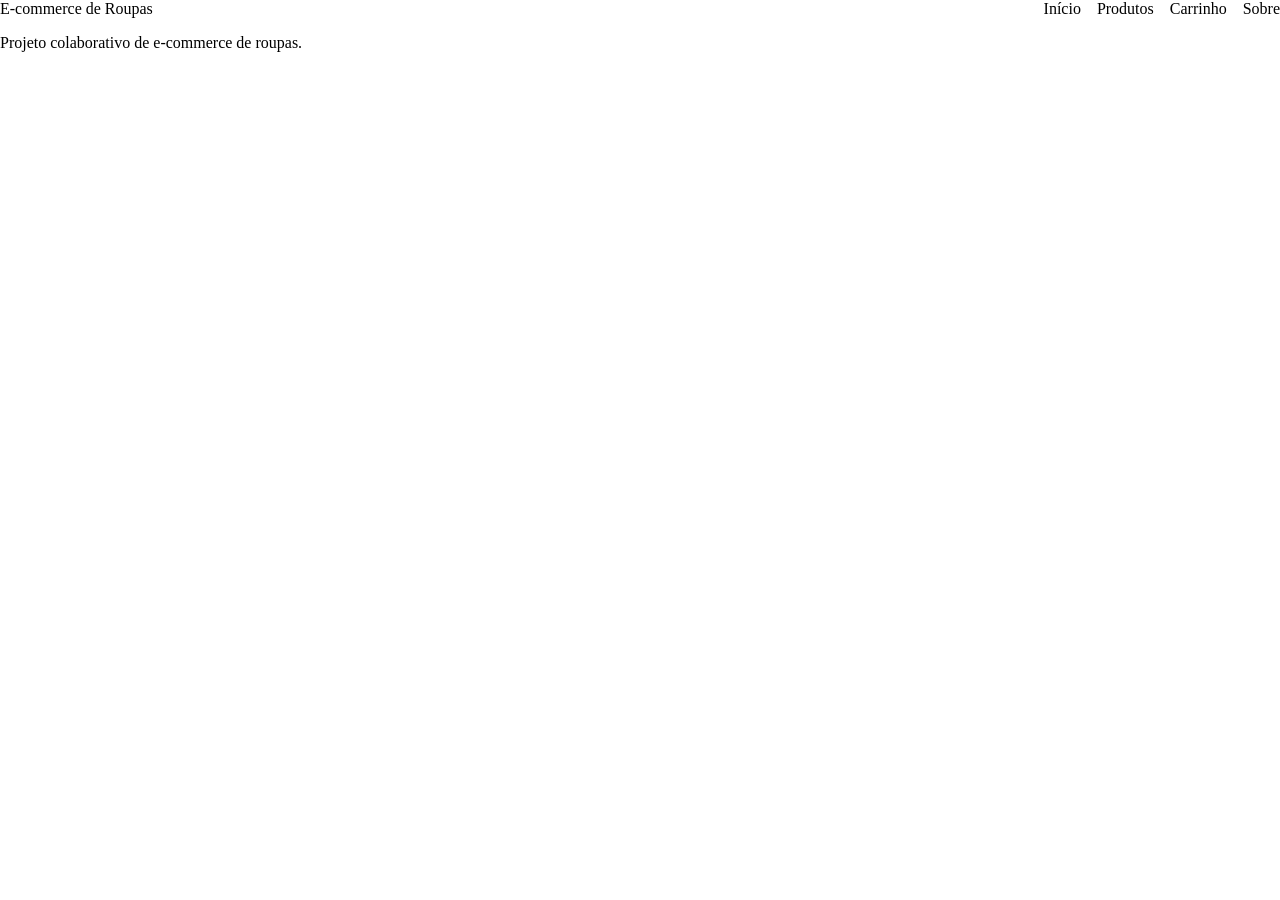
==== carrinho.html @ d8917a7a "Merge 35bf4c39c702f1467acb60484c02554b4b4dd327 into 6a2f75991adb16ee9a4957abce085d014ddc2eee" ====
<!DOCTYPE html>
<html lang="pt-BR">
<head>
  <meta charset="UTF-8">
  <meta name="viewport" content="width=device-width, initial-scale=1.0">
  <meta name="description" content="Carrinho de compras do e-commerce de roupas.">
  <title>E-commerce de Roupas | Carrinho</title>

  <link rel="stylesheet" href="css/global.css">
  <link rel="stylesheet" href="css/layout.css">
  <link rel="stylesheet" href="css/liquid-glass.css">
  <link rel="stylesheet" href="css/animations.css">
</head>

<body>

  <header class="site-header">
    <nav class="site-nav" aria-label="Navegação principal">
      <a class="site-brand" href="index.html">E-commerce de Roupas</a>

      <ul class="site-nav-list">
        <li><a href="index.html">Início</a></li>
        <li><a href="produtos.html">Produtos</a></li>
        <li><a href="carrinho.html" aria-current="page">Carrinho</a></li>
        <li><a href="sobre.html">Sobre</a></li>
      </ul>
    </nav>
  </header>

  <main class="site-main">
    <aside class="column column-left" aria-label="Coluna lateral esquerda"></aside>

    <section class="column column-center" aria-label="Conteúdo do carrinho"></section>

    <aside class="column column-right" aria-label="Coluna lateral direita"></aside>
  </main>

  <footer class="site-footer">
    <p>Projeto colaborativo de e-commerce de roupas.</p>
  </footer>

  <script src="js/main.js"></script>
</body>
</html>
---- css/global.css ----
/*
Aqui ficam só as regras que realmente valem pro projeto inteiro.
O visual vai sendo criado nas próximas tarefas.
*/

* {
  box-sizing: border-box;
}

html,
body {
  margin: 0;
  padding: 0;
}

body {
  min-height: 100vh;
}

a {
  color: inherit;
  text-decoration: none;
}
---- css/layout.css ----
/*
Aqui fica a estrutura que todas as páginas compartilham.

Header e footer usam a largura toda.
No desktop, o conteúdo principal fica dividido em três colunas.
Ainda não tem Liquid Glass ou acabamento visual aqui.
*/

.site-header,
.site-footer {
  width: 100%;
}

.site-nav {
  display: flex;
  align-items: center;
  justify-content: space-between;
  width: 100%;
}

.site-nav-list {
  display: flex;
  gap: 1rem;
  margin: 0;
  padding: 0;
  list-style: none;
}

.site-main {
  display: grid;
  grid-template-columns: minmax(0, 1fr) minmax(0, 2fr) minmax(0, 1fr);
  width: 100%;
}

.column {
  min-width: 0;
}

@media (max-width: 900px) {
  .site-main {
    grid-template-columns: 1fr;
  }

  .site-nav {
    flex-direction: column;
    align-items: flex-start;
  }

  .site-nav-list {
    flex-wrap: wrap;
  }
}
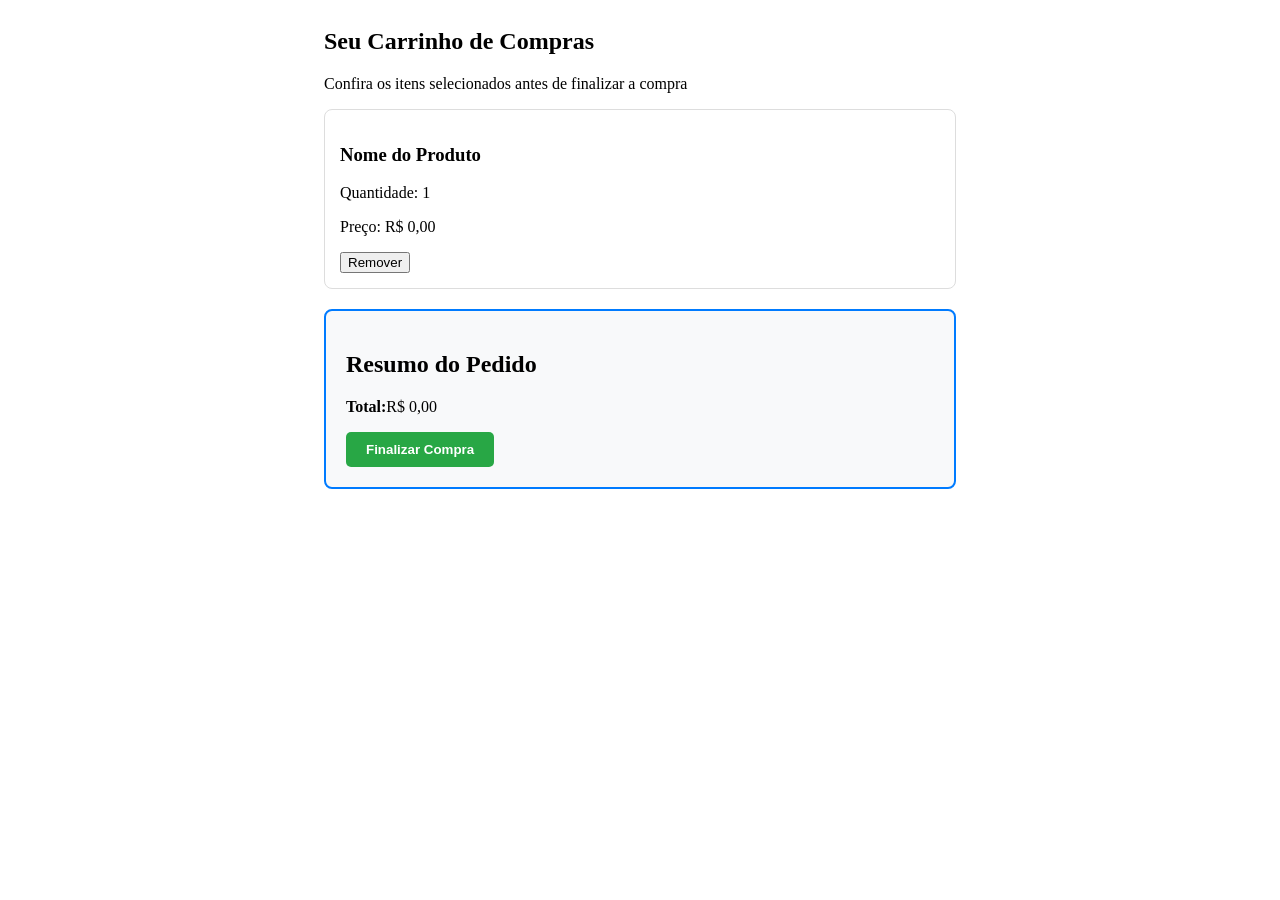
==== commit 65f4b1b9: "Merge 510fec4611b98b8cfe52254a4c82d74af2d51e1b into 6a2f75991adb16ee9a4957abce085d014ddc2eee" ====
--- a/carrinho.html
+++ b/carrinho.html
@@ -3,41 +3,50 @@
 <head>
   <meta charset="UTF-8">
   <meta name="viewport" content="width=device-width, initial-scale=1.0">
-  <meta name="description" content="Carrinho de compras do e-commerce de roupas.">
+  <meta name="description" content="">
   <title>E-commerce de Roupas | Carrinho</title>
 
   <link rel="stylesheet" href="css/global.css">
   <link rel="stylesheet" href="css/layout.css">
   <link rel="stylesheet" href="css/liquid-glass.css">
   <link rel="stylesheet" href="css/animations.css">
+  <link rel="stylesheet" href="css/carrinho.css">
 </head>
 
 <body>
 
   <header class="site-header">
-    <nav class="site-nav" aria-label="Navegação principal">
-      <a class="site-brand" href="index.html">E-commerce de Roupas</a>
-
-      <ul class="site-nav-list">
-        <li><a href="index.html">Início</a></li>
-        <li><a href="produtos.html">Produtos</a></li>
-        <li><a href="carrinho.html" aria-current="page">Carrinho</a></li>
-        <li><a href="sobre.html">Sobre</a></li>
-      </ul>
-    </nav>
+    <nav class="site-nav" aria-label="Navegação principal"></nav>
   </header>
 
   <main class="site-main">
+    
     <aside class="column column-left" aria-label="Coluna lateral esquerda"></aside>
 
-    <section class="column column-center" aria-label="Conteúdo do carrinho"></section>
+    <section class="column column-center" aria-label="Conteúdo do carrinho">
+      <h1>Seu Carrinho de Compras</h1>
+    <p>Confira os itens selecionados antes de finalizar a compra</p>
+       <!-- Lista dos itens do carrinho -->
+        <div class= "carrinho-itens">
+          <article class= "item-carrinho">
+            <h3>Nome do Produto</h3>
+            <p>Quantidade: 1</p>
+            <p>Preço: R$ 0,00</p>
+            <button type="button">Remover</button>
+          </article> 
+          
+                 <!-- Resumo do valor total e botão de compra -->
+         <div class="carrinho-resumo">
+          <h2>Resumo do Pedido</h2>
+          <p><strong>Total:</strong>R$ 0,00</p>
+          <button type="button"> Finalizar Compra</button>
+         </div>
+    </section>
 
     <aside class="column column-right" aria-label="Coluna lateral direita"></aside>
   </main>
 
-  <footer class="site-footer">
-    <p>Projeto colaborativo de e-commerce de roupas.</p>
-  </footer>
+  <footer class="site-footer"></footer>
 
   <script src="js/main.js"></script>
 </body>
--- a/css/global.css
+++ b/css/global.css
@@ -1,23 +1,20 @@
 /*
-Aqui ficam só as regras que realmente valem pro projeto inteiro.
-O visual vai sendo criado nas próximas tarefas.
+GLOBAL.CSS
+
+Aqui vão ficar só as regras que realmente valem pro site inteiro.
+
+Quando a gente começar o CSS, esse arquivo pode receber coisas como:
+reset
+box-sizing
+fonte
+cores gerais
+variáveis em :root
+body
+links
+imagens
+algumas regras de acessibilidade
+
+Se o estilo serve só pra uma página ou componente específico, melhor não jogar aqui.
 */
+/* --- ESTILOS DO CARRINHO --- */
 
-* {
-  box-sizing: border-box;
-}
-
-html,
-body {
-  margin: 0;
-  padding: 0;
-}
-
-body {
-  min-height: 100vh;
-}
-
-a {
-  color: inherit;
-  text-decoration: none;
-}
--- a/css/carrinho.css
+++ b/css/carrinho.css
@@ -0,0 +1,26 @@
+.item-carrinho {
+    border: 1px solid #ddd;
+    border-radius: 8px;
+    padding: 15px;
+    margin-bottom: 15px;
+    background-color: #ffffff;
+}
+
+.carrinho-resumo {
+    border: 2px solid #007bff;
+    border-radius: 8px;
+    padding: 20px;
+    background-color: #f8f9fa;
+    margin-top: 20px;
+}
+
+.carrinho-resumo button {
+    background-color: #28a745;
+    color: white;
+    padding: 10px 20px;
+    border: none;
+    border-radius: 5px;
+    font-weight: bold;
+    cursor: pointer;
+
+}
